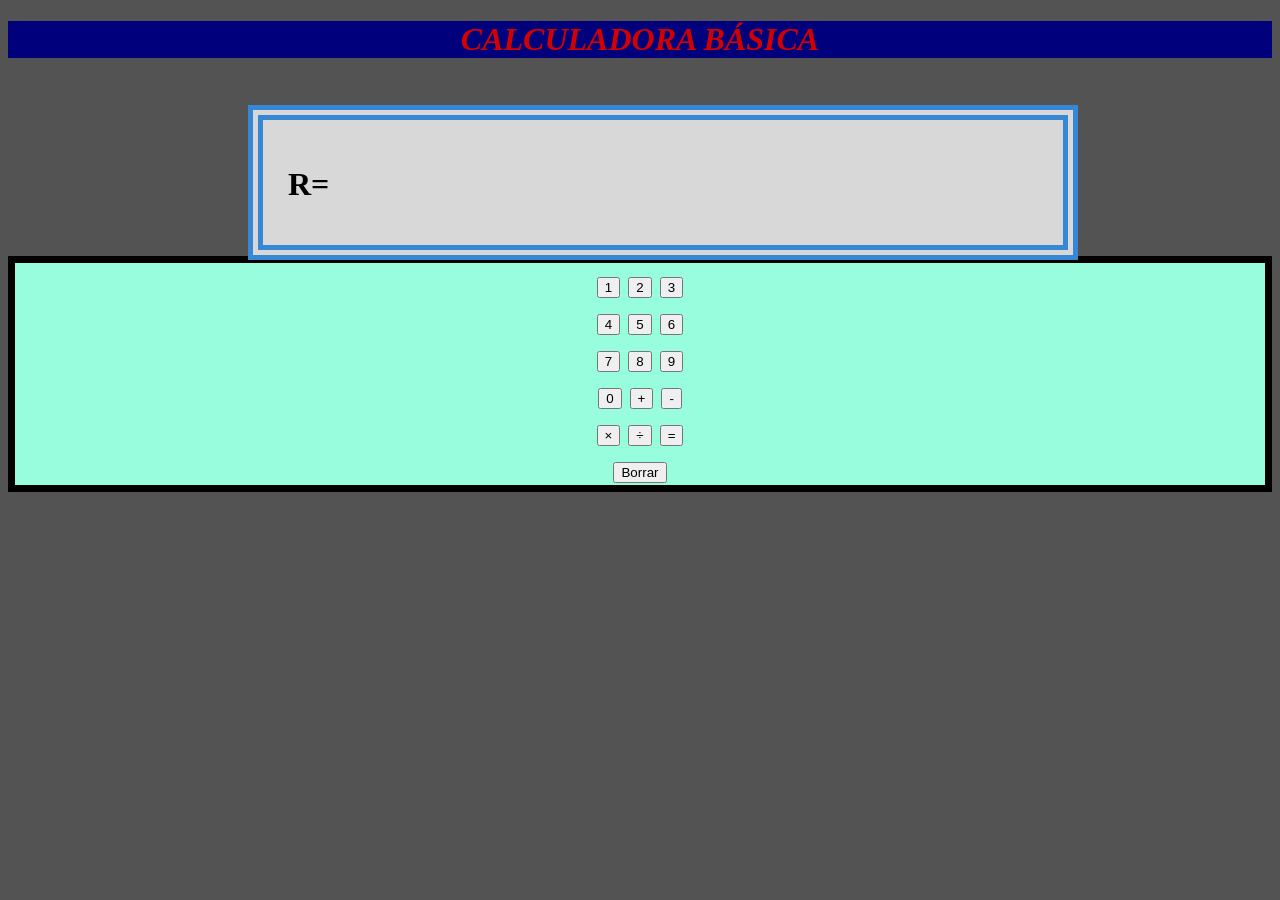
==== index.html @ 86051d2a "Add files via upload" ====
<!DOCTYPE html>
<html lang="en">
<head>
    <meta charset="UTF-8">
    <meta name="viewport" content="width=device-width, initial-scale=1.0">
    <title>Calculadora Básica</title>
    <link rel="stylesheet" href="colores.css">
</head>
<body>
    <h1 class="h1">
        <em>
            CALCULADORA BÁSICA
        </em>
    </h1>
    <div class="cuadro">
        <h1 id="pantalla">
            R=
        </h1>
    </div>
    <h1 class="teclado">
        <button onclick="escribir('1')">1</button>
        <button onclick="escribir('2')">2</button>
        <button onclick="escribir('3')">3</button>
        <br>
        <button onclick="escribir('4')">4</button>
        <button onclick="escribir('5')">5</button>
        <button onclick="escribir('6')">6</button>
        <br>
        <button onclick="escribir('7')">7</button>
        <button onclick="escribir('8')">8</button>
        <button onclick="escribir('9')">9</button>
        <br>
        <button onclick="escribir('0')">0</button>
        <button onclick="operacion('+')">+</button>
        <button onclick="operacion('-')">-</button>
        <br>
        <button onclick="operacion('*')">×</button>
        <button onclick="operacion('/')">÷</button>
        <button onclick="resultadoFinal()">=</button>
        <br>
        <button onclick="borrar()">Borrar</button>
    </h1>
    <script src="calculadora.js"></script>
</body>
</html>
---- colores.css ----
body {
    background-color: rgb(83, 83, 83);
}

.h1 {
    color: rgb(211, 0, 0);
    background-color: rgb(0, 0, 124);
    text-align: center;
}

.cuadro {
    padding: 25px;
    border: 15px double #3788d4;
    background-color: rgb(216, 216, 216);
    width: 750px;
    height: 75px;
    position: relative;
    top: 25px;
    left: 240px;
}

.teclado {
    background-color: rgb(152, 253, 220);
    text-align: center;
    border: 7px solid #000000;
}
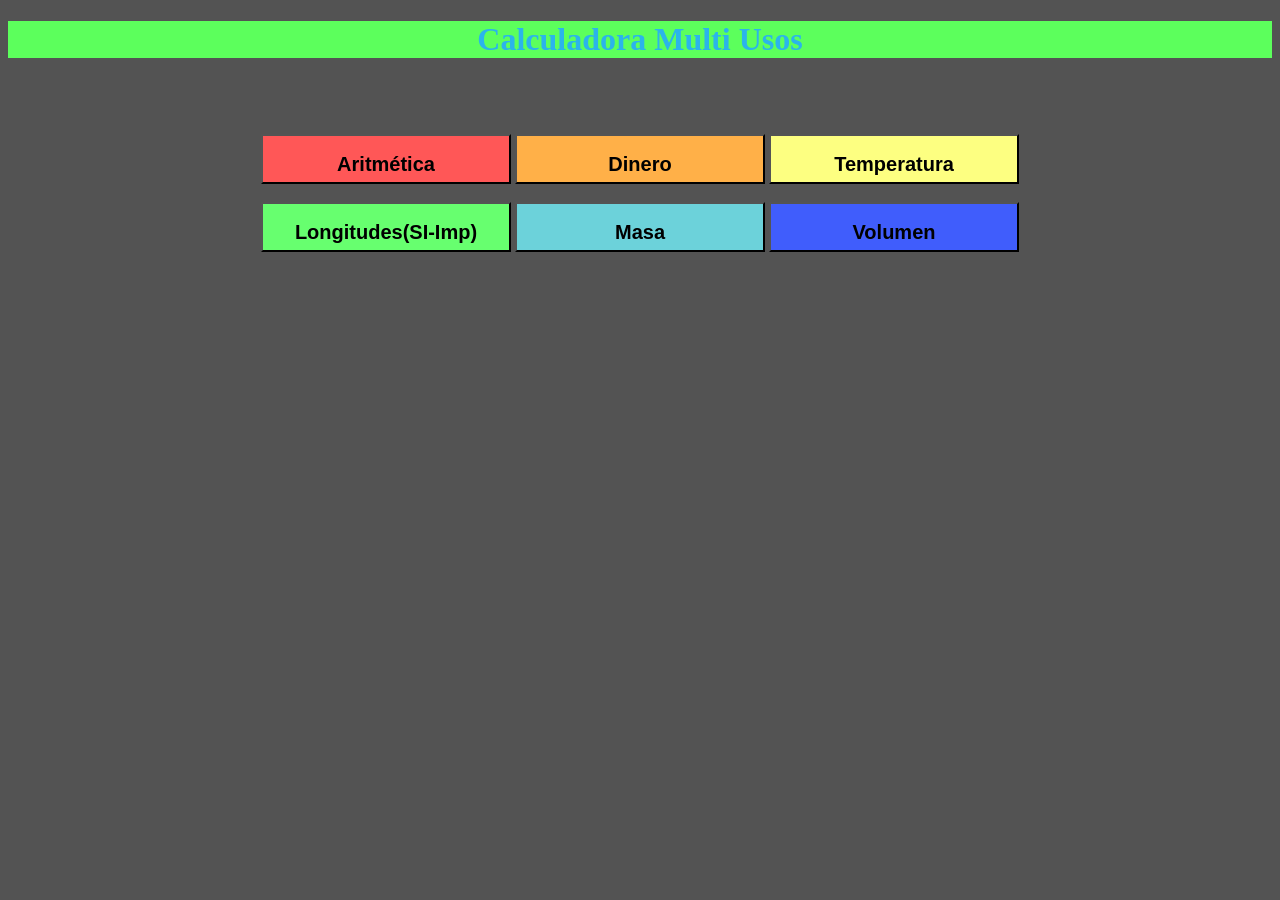
==== commit ffeefe19: "Add files via upload" ====
--- a/index.html
+++ b/index.html
@@ -3,43 +3,52 @@
 <head>
     <meta charset="UTF-8">
     <meta name="viewport" content="width=device-width, initial-scale=1.0">
-    <title>Calculadora Básica</title>
-    <link rel="stylesheet" href="colores.css">
+    <title>Calculadora Multi Usos</title>
+    <link rel="stylesheet" href="calculadoraindex.css">
 </head>
 <body>
-    <h1 class="h1">
-        <em>
-            CALCULADORA BÁSICA
-        </em>
+    <h1 class="titulo">
+        Calculadora Multi Usos
     </h1>
-    <div class="cuadro">
-        <h1 id="pantalla">
-            R=
-        </h1>
-    </div>
-    <h1 class="teclado">
-        <button onclick="escribir('1')">1</button>
-        <button onclick="escribir('2')">2</button>
-        <button onclick="escribir('3')">3</button>
-        <br>
-        <button onclick="escribir('4')">4</button>
-        <button onclick="escribir('5')">5</button>
-        <button onclick="escribir('6')">6</button>
-        <br>
-        <button onclick="escribir('7')">7</button>
-        <button onclick="escribir('8')">8</button>
-        <button onclick="escribir('9')">9</button>
-        <br>
-        <button onclick="escribir('0')">0</button>
-        <button onclick="operacion('+')">+</button>
-        <button onclick="operacion('-')">-</button>
-        <br>
-        <button onclick="operacion('*')">×</button>
-        <button onclick="operacion('/')">÷</button>
-        <button onclick="resultadoFinal()">=</button>
-        <br>
-        <button onclick="borrar()">Borrar</button>
-    </h1>
-    <script src="calculadora.js"></script>
+    <br>
+    <br>
+    <br>
+    <button id="aritmética" onclick="window.location.href='aritmética.html'">
+        <h2>
+            Aritmética
+        </h2>
+    </button>
+    <button id="dinero" onclick="window.location.href='dinero.html'">
+        <h2>
+            Dinero
+        </h2>
+    </button>
+    <!-- button id="Calor" onclick="window.location.href='Calor.html'">
+        <h2>
+            Calor
+        </h2>
+    </button -->
+    <button id="temperatura" onclick="window.location.href='temperatura.html'">
+        <h2>
+            Temperatura
+        </h2>
+    </button>
+    <br>
+    <br>
+    <button id="SIImp" onclick="window.location.href='SIImp.html'">
+        <h2>
+            Longitudes(SI-Imp)
+        </h2>
+    </button>
+    <button id="masa" onclick="window.location.href='masa.html'">
+        <h2>
+            Masa
+        </h2>
+    </button>
+    <button id="volumen" onclick="window.location.href='volumen.html'">
+        <h2>
+            Volumen
+        </h2>
+    </button>
 </body>
 </html>
--- a/calculadoraindex.css
+++ b/calculadoraindex.css
@@ -0,0 +1,51 @@
+body{
+    background-color: rgb(83, 83, 83);
+    text-align: center;
+}
+
+.titulo {
+    color: rgb(43, 180, 235);
+    background-color: hsl(120, 100%, 68%);
+}
+
+#aritmética {
+    border: -15px solid #000;
+    background-color: rgb(255, 87, 87);
+    width: 250px;
+    height: 50px;
+}
+
+#dinero {
+    border: -15px solid #000;
+    background-color: rgb(255, 176, 72);
+    width: 250px;
+    height: 50px;
+}
+
+#temperatura {
+    border: -15px solid #000;
+    background-color: rgb(253, 255, 129);
+    width: 250px;
+    height: 50px;
+}
+
+#SIImp {
+    border: -15px solid #000;
+    background-color: rgb(103, 255, 111);
+    width: 250px;
+    height: 50px;
+}
+
+#masa {
+    border: -15px solid #000;
+    background-color: rgb(108, 210, 218);
+    width: 250px;
+    height: 50px;
+}
+
+#volumen {
+    border: -15px solid #000;
+    background-color: rgb(64, 93, 252);
+    width: 250px;
+    height: 50px;
+}
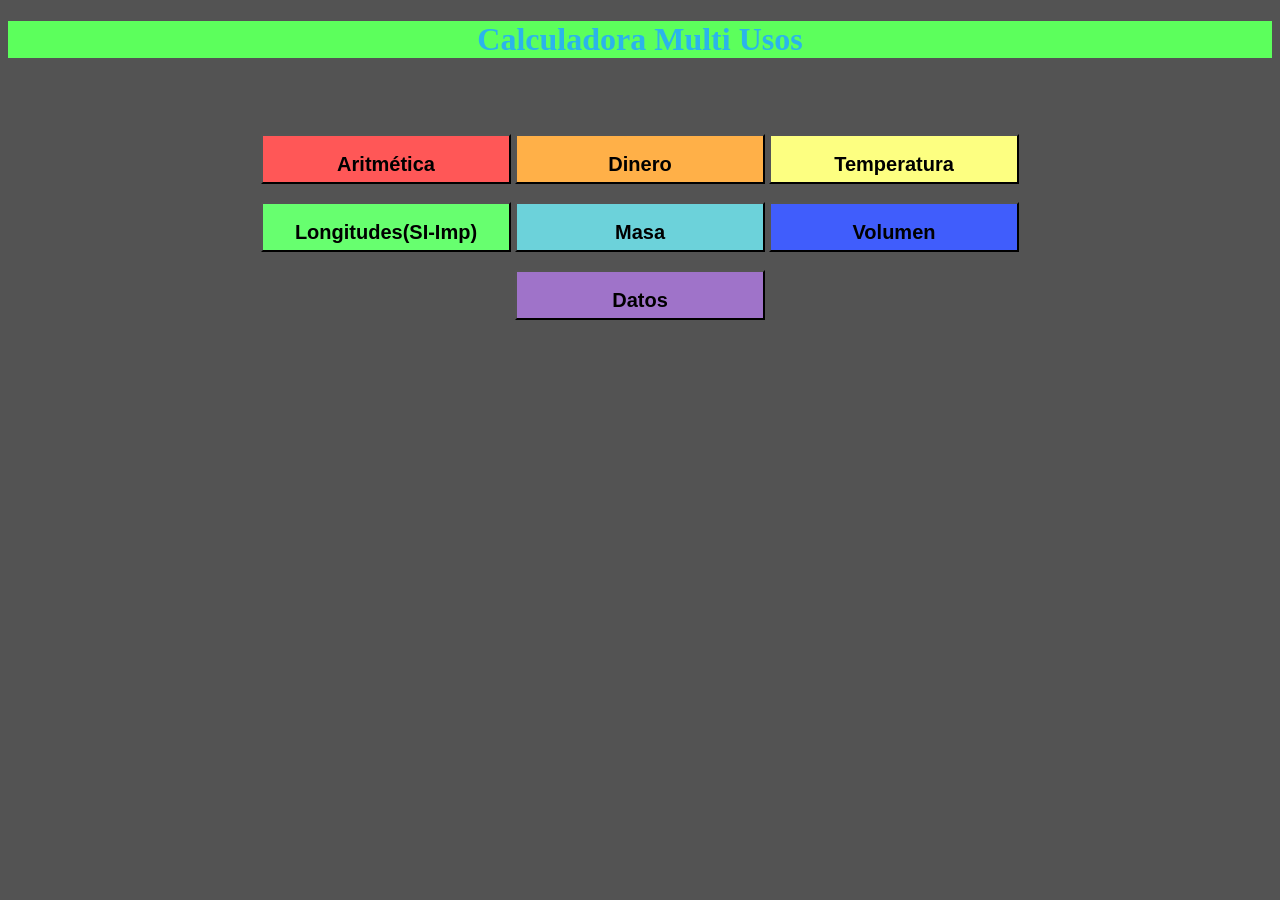
==== commit e84b2eef: "Add files via upload" ====
--- a/index.html
+++ b/index.html
@@ -50,5 +50,12 @@
             Volumen
         </h2>
     </button>
+    <br>
+    <br>
+    <button id="datos" onclick="window.location.href='datos.html'">
+        <h2>
+            Datos
+        </h2>
+    </button>
 </body>
 </html>
--- a/calculadoraindex.css
+++ b/calculadoraindex.css
@@ -48,4 +48,11 @@
     background-color: rgb(64, 93, 252);
     width: 250px;
     height: 50px;
+}
+
+#datos {
+    border: -15px solid #000;
+    background-color: rgb(159, 115, 201);
+    width: 250px;
+    height: 50px;
 }
